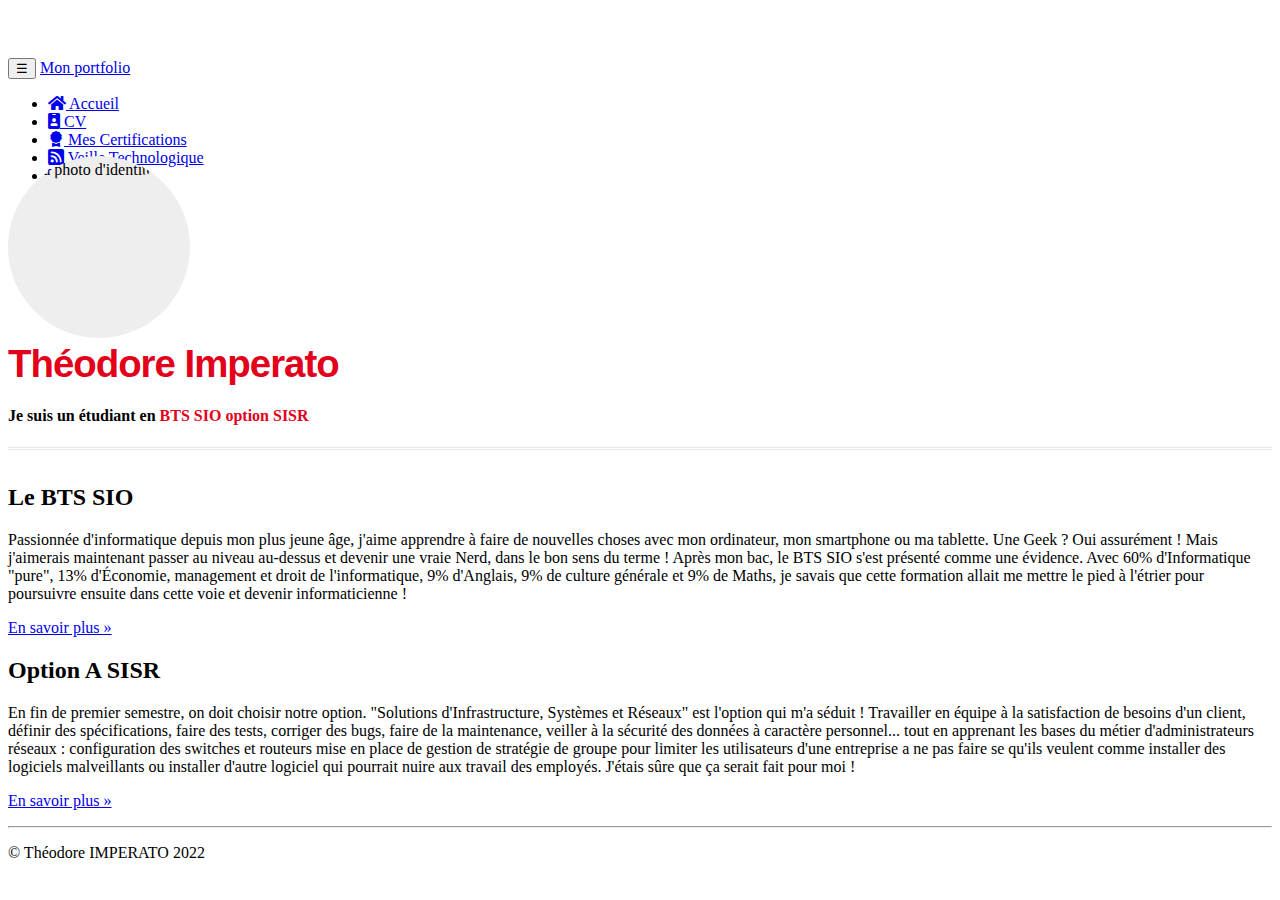
==== index.html @ 67f79616 "Ajout de la police de caractère Ubuntu Task #37 - Ajout de la police de caractère Ubuntu pour le sit" ====
<!doctype html>
<html lang="fr">
    <head>
        <!-- Required meta tags -->
        <meta charset="utf-8">
        <meta name="viewport" content="width=device-width, initial-scale=1, shrink-to-fit=no">
        <meta name="description" content="Portfolio de Théodore IMPERATO - BTS SIO SISR">
        <meta name="author" content="Théodore IMPERATO">
        <script src="http://ajax.googleapis.com/ajax/libs/jquery/1.11.0/jquery.min.js"></script>
        <link rel="stylesheet" href="https://cdn.jsdelivr.net/npm/bootstrap-icons@1.10.3/font/bootstrap-icons.css">
        <link rel="icon" href="favicon2.ico">
        <link href="https://maxcdn.bootstrapcdn.com/font-awesome/4.7.0/css/font-awesome.min.css"
              rel="stylesheet">
        <link rel="stylesheet" href="https://cdn.jsdelivr.net/npm/bootstrap-icons@1.10.3/font/bootstrap-icons.css">
        <link href="css/cv.css" rel="stylesheet">
        <!-- Bootstrap CSS -->
        <link rel="stylesheet" href="https://cdn.jsdelivr.net/npm/bootstrap@4.6.2/dist/css/bootstrap.min.css" integrity="sha384-xOolHFLEh07PJGoPkLv1IbcEPTNtaed2xpHsD9ESMhqIYd0nLMwNLD69Npy4HI+N" crossorigin="anonymous">
        <link rel="stylesheet" href="https://cdnjs.cloudflare.com/ajax/libs/OwlCarousel2/2.3.4/assets/owl.carousel.min.css">
        <link rel="stylesheet" href="https://cdnjs.cloudflare.com/ajax/libs/font-awesome/5.15.2/css/all.min.css">

        <title>Porfolio de Théodore IMPERATO (BTS SIO 2024)</title>
    </head>
    <body>
        <nav class="navbar navbar-dark bg-dark fixed-top navbar-expand-md">
            <div class="container">
                <button type="button" class="navbar-toggler" data-toggle="collapse"
                        data-target="#navbar" aria-controls="navbar">
                    <span class="sr-only">Navigation raccourcie</span>☰
                </button>
                <a class="navbar-brand" href="#">Mon portfolio</a>
                <div id="navbar" class="navbar-collapse collapse">
                    <ul class="nav navbar-nav">
                        <li class="active nav-item">
                            <a href="index.html" class="nav-link">
                                <span class="fa fa-home"></span> Accueil
                            </a>
                        </li>
                        <li class="nav-item">
                            <a href="pages/cv.html" class="nav-link">
                                <span class="fa fa-id-badge"></span> CV
                            </a>
                        </li>
                        <li class="nav-item">
                            <a href="pages/certifications.html" class="nav-link"><span class="bi bi-award-fill"></span>
                                Mes Certifications
                            </a>
                        </li>
                        <li class="nav-item">
                            <a href="pages/veille.html" class="nav-link"><span class="bi bi-rss-fill"></span>
                                Veille Technologique
                            </a>
                        </li>
                        <li class="nav-item">
                            <a href="pages/contact.html" class="nav-link"><span class="fa fa-envelope"></span>
                                Me contacter
                            </a>
                        </li>
                    </ul>
                </div>
            </div>
        </nav>
        <div class="jumbotron">
            <div class="container">
                <div class="row cadreCV">
                    <div id= "cv-entete" class="text-center">
                        <div id="cv-photo">
                            <img src="images/Moi photo copie.png" alt="Ma photo d'identité" alt onmousedown="alert('Touche pas à ma belle photo');" oncontextmenu="return false;">
                        </div>
                        <div id="cv-intro">
                            <h1 class="title"><span> Théodore Imperato </span></h1>
                            <h4>Je suis un étudiant en <span>BTS SIO option SISR</span></h4>
                        </div>
                    </div>
                </div>
            </div>
        </div>
        <footer>
            <div class="container">
                <div class="row">
                    <div class="col-lg-4">
                        <h2>Le BTS SIO</h2>
                        <p>Passionnée d'informatique depuis mon plus jeune âge, j'aime apprendre à faire
                            de nouvelles choses avec mon ordinateur, mon smartphone ou ma tablette. Une
                            Geek ? Oui assurément ! Mais j'aimerais maintenant passer au niveau au-dessus
                            et devenir une vraie Nerd, dans le bon sens du terme ! Après mon bac, le BTS
                            SIO s'est présenté comme une évidence. Avec 60% d'Informatique "pure", 13%
                            d'Économie, management et droit de l'informatique, 9% d'Anglais, 9% de culture
                            générale et 9% de Maths, je savais que cette formation allait me mettre le
                            pied à l'étrier pour poursuivre ensuite dans cette voie et devenir
                            informaticienne !
                        </p>
                        <p><a class="btn btn-secondary" href="https://fr.wikipedia.org/wiki/Brevet_de_technicien_supérieur_-_Services_informatiques_aux_organisations"
                              target="_blank" role="button">En savoir plus »</a>
                        </p>
                    </div>
                    <div class="col-lg-4">
                        <h2>Option A SISR</h2>
                        <p>En fin de premier semestre, on doit choisir notre option. "Solutions 
                            d'Infrastructure, Systèmes et Réseaux" est l'option qui m'a séduit&nbsp;!
                            Travailler en équipe à la satisfaction de besoins d'un client, définir des
                            spécifications, faire des tests, corriger des bugs, faire de la maintenance,
                            veiller à la sécurité des données à caractère personnel... tout en apprenant
                            les bases du métier d'administrateurs réseaux : configuration des switches
                            et routeurs mise en place de gestion de stratégie de groupe pour limiter les 
                            utilisateurs d'une entreprise a ne pas faire se qu'ils veulent comme installer
                            des logiciels malveillants ou installer d'autre logiciel qui pourrait nuire aux
                            travail des employés.
                            J'étais sûre que ça serait fait pour moi !
                        </p>
                        <p><a class="btn btn-secondary" href="https://www.onisep.fr/Ressources/univers-formation/Formations/Post-bac/bts-services-informatiques-aux-organisations-option-a-solutions-d-infrastructure-systemes-et-reseaux" target="_blank"
                              role="button">En savoir plus »</a>
                        </p>
                    </div>
                </div>
                <hr>
                <p class="text-center" id="copyright">© Théodore IMPERATO 2022</p>
            </div>
        </footer> 
        <!-- Optional JavaScript; choose one of the two! -->

        <!-- Option 1: jQuery and Bootstrap Bundle (includes Popper) -->
        <script src="https://cdn.jsdelivr.net/npm/jquery@3.5.1/dist/jquery.slim.min.js" integrity="sha384-DfXdz2htPH0lsSSs5nCTpuj/zy4C+OGpamoFVy38MVBnE+IbbVYUew+OrCXaRkfj" crossorigin="anonymous"></script>
        <script src="https://cdn.jsdelivr.net/npm/bootstrap@4.6.2/dist/js/bootstrap.bundle.min.js" integrity="sha384-Fy6S3B9q64WdZWQUiU+q4/2Lc9npb8tCaSX9FK7E8HnRr0Jz8D6OP9dO5Vg3Q9ct" crossorigin="anonymous"></script>

        <!-- Option 2: Separate Popper and Bootstrap JS -->
        <!--
        <script src="https://cdn.jsdelivr.net/npm/jquery@3.5.1/dist/jquery.slim.min.js" integrity="sha384-DfXdz2htPH0lsSSs5nCTpuj/zy4C+OGpamoFVy38MVBnE+IbbVYUew+OrCXaRkfj" crossorigin="anonymous"></script>
        <script src="https://cdn.jsdelivr.net/npm/popper.js@1.16.1/dist/umd/popper.min.js" integrity="sha384-9/reFTGAW83EW2RDu2S0VKaIzap3H66lZH81PoYlFhbGU+6BZp6G7niu735Sk7lN" crossorigin="anonymous"></script>
        <script src="https://cdn.jsdelivr.net/npm/bootstrap@4.6.2/dist/js/bootstrap.min.js" integrity="sha384-+sLIOodYLS7CIrQpBjl+C7nPvqq+FbNUBDunl/OZv93DB7Ln/533i8e/mZXLi/P+" crossorigin="anonymous"></script>
        -->
    </body>
</html>
---- css/cv.css ----
body {
    padding-top: 50px;
}
.cadreCV {
    padding-bottom: 15px;
    background: white;
}
/****************************************
* En-tête du CV
****************************************/
#cv-entete {
    margin-top: -45px;
    width: 100%;
}
#cv-photo {
    width: 172px;
    height: 172px;
    border-radius: 50%;
    overflow: hidden;
    padding: 5px;
    background: #eee;
    display: inline-block;
}
#cv-photo img {
    width: 160px;
    height: 160px;
    border-radius: 50%;
}
#cv-intro h1 {
    margin: 0;
    padding: 0;
    font-size: 2.4em;
    font-weight: 700;
    letter-spacing: -1px;
    font-family: 'Ubuntu', sans-serif;
}
#cv-intro h1 span {
    color: rgb(226,0,26);
    font-family: 'Ubuntu', sans-serif;
}
#cv-intro h4 span {
    color: rgb(226,0,26);
}
#cv-intro::after {
    background: url('images/ligne.png'); /* Dossier "images" est un sous-
     dossier de "css" (à créer) */
    width: 100%;
    height: 3px;
    margin-top: 15px;
    content: '';
    display: block;
}
/****************************************
* Rubriques
****************************************/
.rubrique {
    margin-bottom: 15px;
}
.rubrique h2 {
    color: rgb(226,0,26);
}
.rubrique h2::before{
    margin-right: 5px;
}
.rubrique p{
    font-size: 1.3em;
    line-height: 1.5em;
}
/******************************************
* Parcours scolaire
******************************************/
#parcours {
    margin-top: 20px;
    position: relative;
    padding: 1em 0;
    list-style: none;
}
#parcours::before {
    width: 5px;
    height: 100%;
    position: absolute;
    left: 7.8px;
    top: 0;
    display: block;
    background: linear-gradient(to bottom, #ffffff 0%,
        #E2001A 7%, #E2001A, #ffffff 100%);
    content:"";
}
#parcours li {
    width: 100%;
    z-index: 2;
    position: relative;
    float: left;
}
#parcours .date .glyphicon-record::before {
    background: #FFFFFF;
    color: #555;
}
#parcours .date {
    width: 75px;
    background-color: rgba(0, 0, 0, 0);
    font-size: 1.5em;
    font-weight: 700;
    display: inline-block;
}
#parcours .details {
    width: 325px;
    display: inline-block;
    background: #eee;
    position: relative;
    padding: 10px 10px 0 10px;
    border-bottom: 1px solid #ddd;
    margin: -4px -12px 20px 0;
}
#parcours .details::after {
    content: '';
    position: absolute;
    top: 15px;
    right: 0;
    left: -16px;
    height: 0;
    width: 0;
    border: solid transparent;
    border-right-color: #eee;
    border-width: 8px;
    pointer-events: none;
}
#parcours .details h3{
    font-size: 1.5em;
    margin: 0;
    padding: 0;
    font-weight: 700;
}
#parcours .details p{
    font-size: 1.3em;
    margin-top: 5px;
    padding: 0;
}
/* Pour empêcher la déformation du parcours scolaire selon la STA */
@media (min-width: 500px) {
    #parcours .date {
        width: 20%;
    }
    #parcours .details {
        width: 80%;
    }
}
@media (min-width: 768px) {
    #parcours .date {
        width: 25%;
    }
    #parcours .details {
        width: 75%;
    }
}
@media (min-width: 992px) {
    #parcours .date {
        width: 17%;
    }
    #parcours .details {
        width: 83%;
    }
}
@media (min-width: 1200px) {
    #parcours .date {
        width: 13%;
    }
    #parcours .details {
        width: 87%;
    }
}
/******************************************
* Expériences professionnelles
******************************************/
.experience {
    display:flex;
    margin-bottom: 15px;
}
.experience .lieu {
    font-size: 1.1em;
    font-weight: bold;
}
.experience .date {
    font-size: 1em;
    opacity: 0.7;
}
.experience .profession {
    font-size: 1.45em;
    font-weight: bold;
    margin-top: -6px;
}
.experience .details {
    font-size: 1.2em;
    line-height: 1.5em;
}
/******************************************
* Me contacter
******************************************/
.meContacter {
    clear: both;
}
.meContacter .details {
    width: 100%;
    margin-left: 10px;
    margin-top: 3px;
    font-size: 1.5em;
    font-weight: 700;
    justify-content: space-between;
}
.contact-icon {
    filter: grayscale(1);
    -webkit-filter: grayscale(1);
    -moz-filter: grayscale(1);
    -ms-filter: grayscale(1);
    -o-filter: grayscale(1);
    height: 32px;
    width: 32px;
    margin: 2px 0;
}
.meContacter a, .meContacter a:hover {
    text-decoration: none;
    color: black;
}
.meContacter a:hover>img {
    filter: grayscale(0);
    -webkit-filter: grayscale(0);
    -moz-filter: grayscale(0);
    -ms-filter: grayscale(0);
    -o-filter: grayscale(0);
}
/******************************************
* Langues
******************************************/
#langues .container {
    display: flex;
    flex-direction: row;
    justify-content: space-between;
}
#langues .langue, #langues .niveau{
    font-size: 1.3em;
}
#langues .langue {
    padding-top: 3px;
}
/******************************************
* Compétences
******************************************/
#competences .container {
    display: flex;
    flex-direction: row;
    justify-content: space-between;
}
#competences .container .libelle {
    font-size: 1.3em;
}
#competences .container .classement {
    background: scroll transparent url(images/Red-Rating-Stars.png) no-repeat;
    width: 160px;
    height: 27px;
}
#competences .container .classement0 {
    background-position: 0 -142px;
}
#competences .container .classement1 {
    background-position: 0 -112px;
}
#competences .container .classement2 {
    background-position: 0 -84px;
}
#competences .container .classement3 {
    background-position: 0 -56px;
}
#competences .container .classement4 {
    background-position: 0 -28px;
}
#competences .container .classement5 {
    background-position: 0 0px;
}
/* width */
::-webkit-scrollbar {
  width: 15px;
  height: 20px;
}

/* Track */
::-webkit-scrollbar-track {
  background: #f1f1f1;
  border-radius: 100vw;
  margin-block: 0em;
}
 
/* Handle */
::-webkit-scrollbar-thumb {
  background: #888;
  border: 0.10em solid grey;
  border-radius: 100vw;
}

/* Handle on hover */
::-webkit-scrollbar-thumb:hover {
  background: #555;
  
}
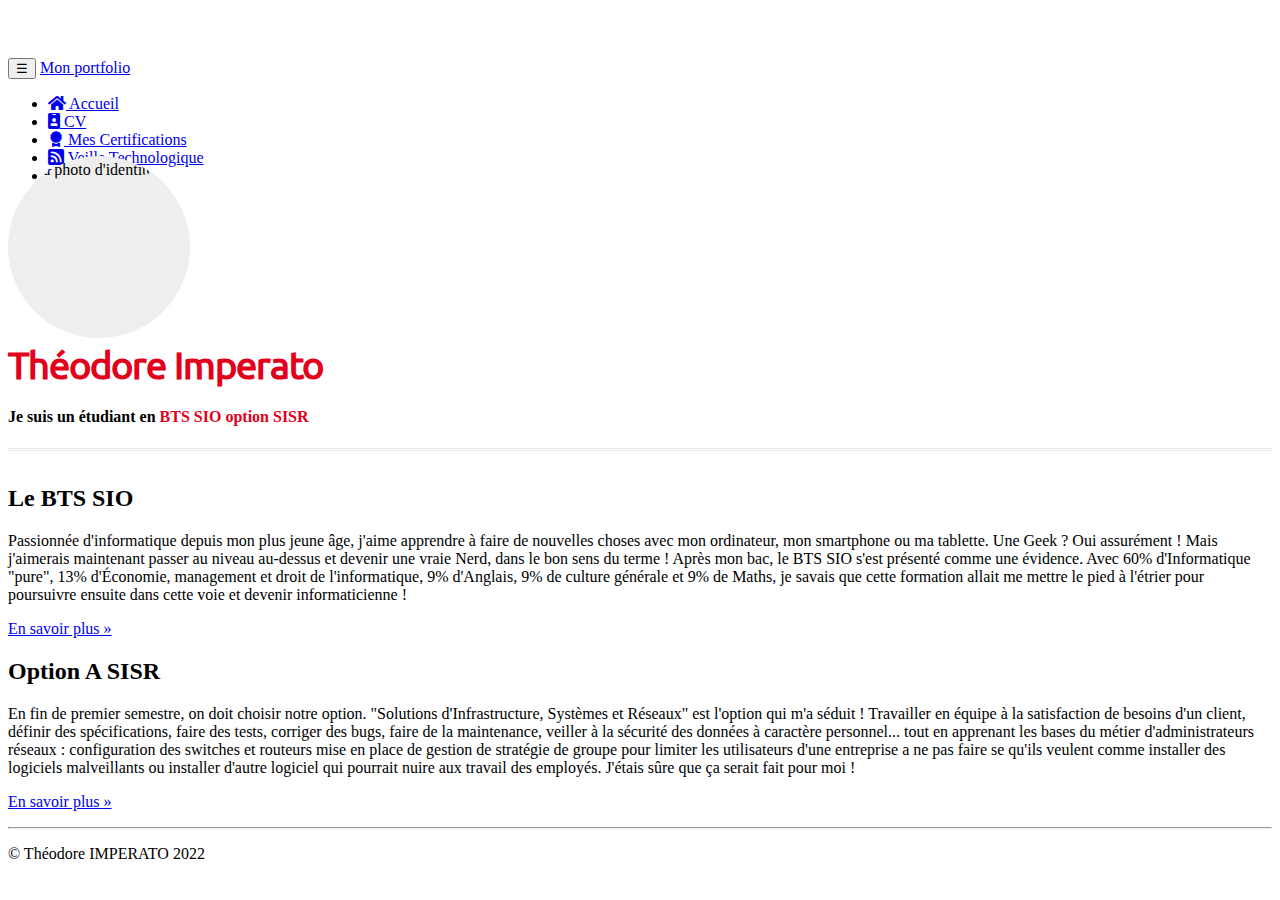
==== commit 1cf939d5: "Modification des fichiers pour avoir la police d'écriture" ====
--- a/index.html
+++ b/index.html
@@ -67,7 +67,7 @@
                             <img src="images/Moi photo copie.png" alt="Ma photo d'identité" alt onmousedown="alert('Touche pas à ma belle photo');" oncontextmenu="return false;">
                         </div>
                         <div id="cv-intro">
-                            <h1 class="title"><span> Théodore Imperato </span></h1>
+                            <h1><span> Théodore Imperato </span></h1>
                             <h4>Je suis un étudiant en <span>BTS SIO option SISR</span></h4>
                         </div>
                     </div>
--- a/css/cv.css
+++ b/css/cv.css
@@ -1,3 +1,7 @@
+@font-face {
+	font-family: 'Ubuntu';
+	src: url('police/Ubuntu-Regular.ttf') format('truetype');
+}
 body {
     padding-top: 50px;
 }
@@ -34,9 +38,21 @@
     letter-spacing: -1px;
     font-family: 'Ubuntu', sans-serif;
 }
+#cv-intro h2 {
+    margin: 0;
+    padding: 0;
+    font-size: 2.4em;
+    font-weight: 700;
+    letter-spacing: -1px;
+    font-family: 'Ubuntu', sans-serif;
+}
 #cv-intro h1 span {
     color: rgb(226,0,26);
-    font-family: 'Ubuntu', sans-serif;
+    font-family: "Ubuntu", sans-serif;
+}
+#cv-intro h2 span {
+    color: rgb(226,0,26);
+    font-family: "Ubuntu", sans-serif;
 }
 #cv-intro h4 span {
     color: rgb(226,0,26);
@@ -137,7 +153,7 @@
     padding: 0;
 }
 /* Pour empêcher la déformation du parcours scolaire selon la STA */
-@media (min-width: 500px) {
+@media (min-width: 500px){
     #parcours .date {
         width: 20%;
     }
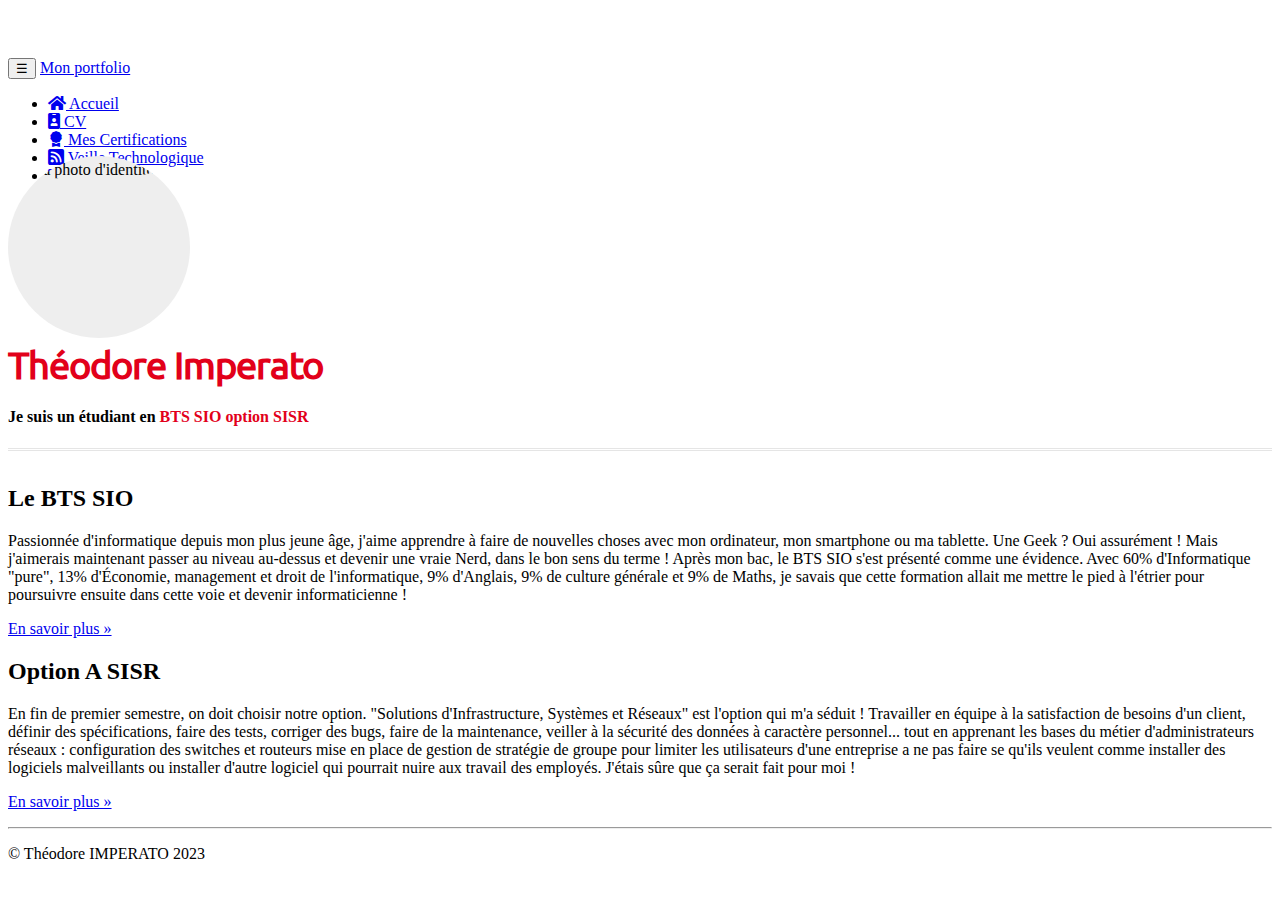
==== commit 76ceb77c: "Changement de la date dans les footer de toute les page du portfolio" ====
--- a/index.html
+++ b/index.html
@@ -113,7 +113,7 @@
                     </div>
                 </div>
                 <hr>
-                <p class="text-center" id="copyright">© Théodore IMPERATO 2022</p>
+                <p class="text-center" id="copyright">© Théodore IMPERATO 2023</p>
             </div>
         </footer> 
         <!-- Optional JavaScript; choose one of the two! -->
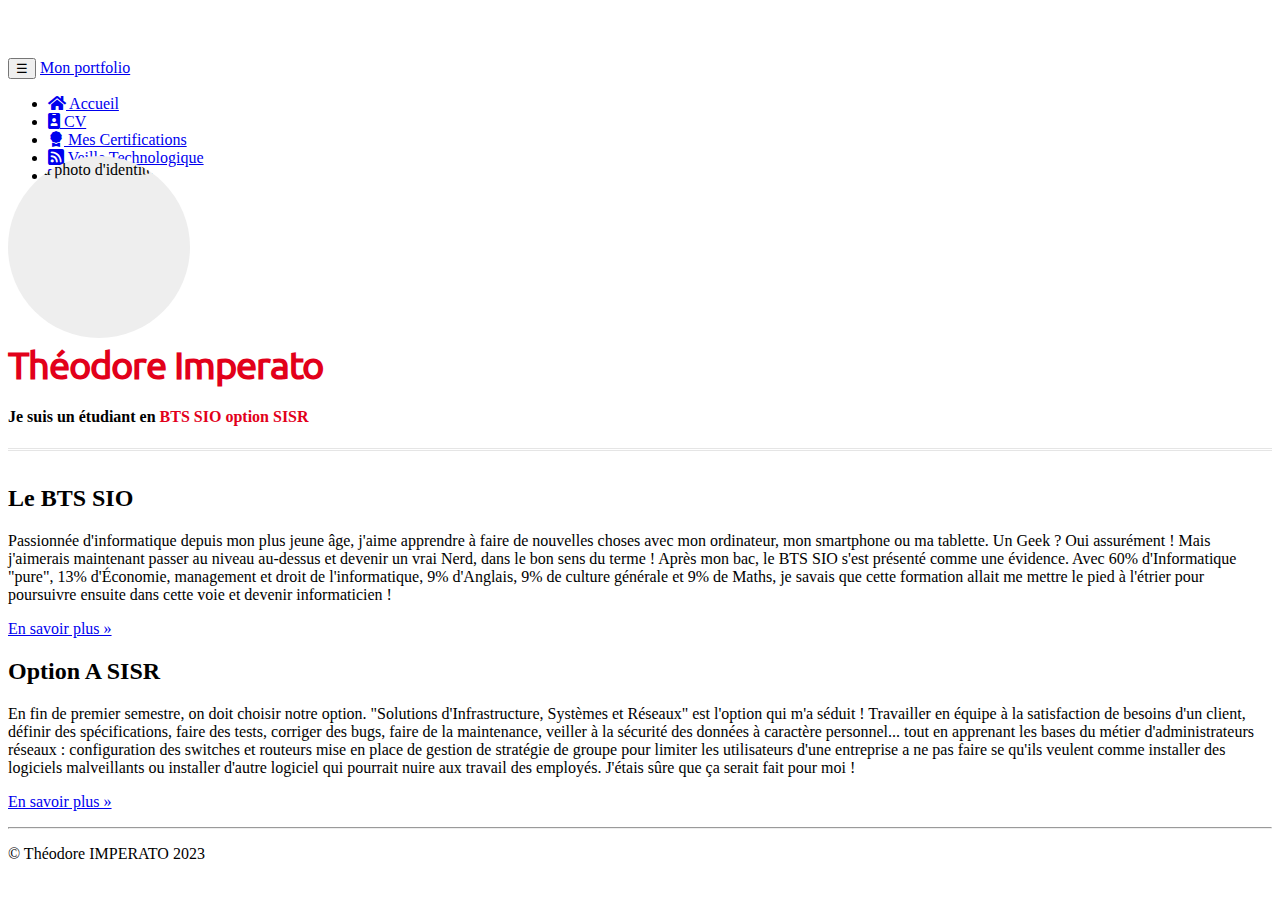
==== commit 9c9e5e63: "Correction de l'orthographe des pages Accueil et CV" ====
--- a/index.html
+++ b/index.html
@@ -80,14 +80,14 @@
                     <div class="col-lg-4">
                         <h2>Le BTS SIO</h2>
                         <p>Passionnée d'informatique depuis mon plus jeune âge, j'aime apprendre à faire
-                            de nouvelles choses avec mon ordinateur, mon smartphone ou ma tablette. Une
+                            de nouvelles choses avec mon ordinateur, mon smartphone ou ma tablette. Un
                             Geek ? Oui assurément ! Mais j'aimerais maintenant passer au niveau au-dessus
-                            et devenir une vraie Nerd, dans le bon sens du terme ! Après mon bac, le BTS
+                            et devenir un vrai Nerd, dans le bon sens du terme ! Après mon bac, le BTS
                             SIO s'est présenté comme une évidence. Avec 60% d'Informatique "pure", 13%
                             d'Économie, management et droit de l'informatique, 9% d'Anglais, 9% de culture
                             générale et 9% de Maths, je savais que cette formation allait me mettre le
                             pied à l'étrier pour poursuivre ensuite dans cette voie et devenir
-                            informaticienne !
+                            informaticien !
                         </p>
                         <p><a class="btn btn-secondary" href="https://fr.wikipedia.org/wiki/Brevet_de_technicien_supérieur_-_Services_informatiques_aux_organisations"
                               target="_blank" role="button">En savoir plus »</a>
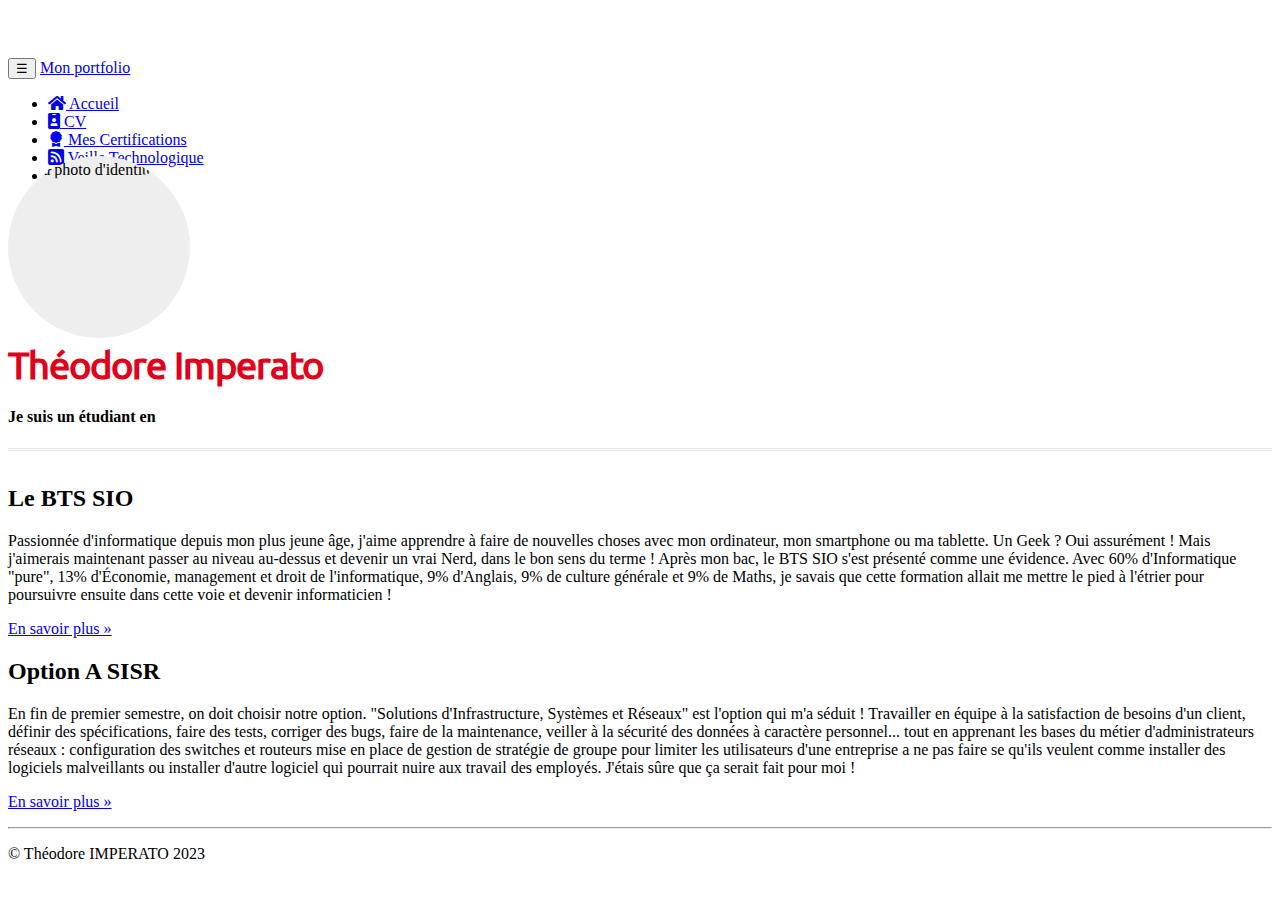
==== commit 7a06a905: "Création d'un système qui écrit le nom Option SISR en typing grâce au JavaScript Task #45 - Création" ====
--- a/index.html
+++ b/index.html
@@ -67,8 +67,8 @@
                             <img src="images/Moi photo copie.png" alt="Ma photo d'identité" alt onmousedown="alert('Touche pas à ma belle photo');" oncontextmenu="return false;">
                         </div>
                         <div id="cv-intro">
-                            <h1><span> Théodore Imperato </span></h1>
-                            <h4>Je suis un étudiant en <span>BTS SIO option SISR</span></h4>
+                            <h1> <span>Théodore Imperato</span></h1>
+                            <h4>Je suis un étudiant en <span class="typing"></span></h4>
                         </div>
                     </div>
                 </div>
@@ -115,7 +115,9 @@
                 <hr>
                 <p class="text-center" id="copyright">© Théodore IMPERATO 2023</p>
             </div>
-        </footer> 
+        </footer>
+        <script src="script/script.js"></script>
+        <script src="https://cdn.jsdelivr.net/npm/typed.js@2.0.12"></script>
         <!-- Optional JavaScript; choose one of the two! -->
 
         <!-- Option 1: jQuery and Bootstrap Bundle (includes Popper) -->
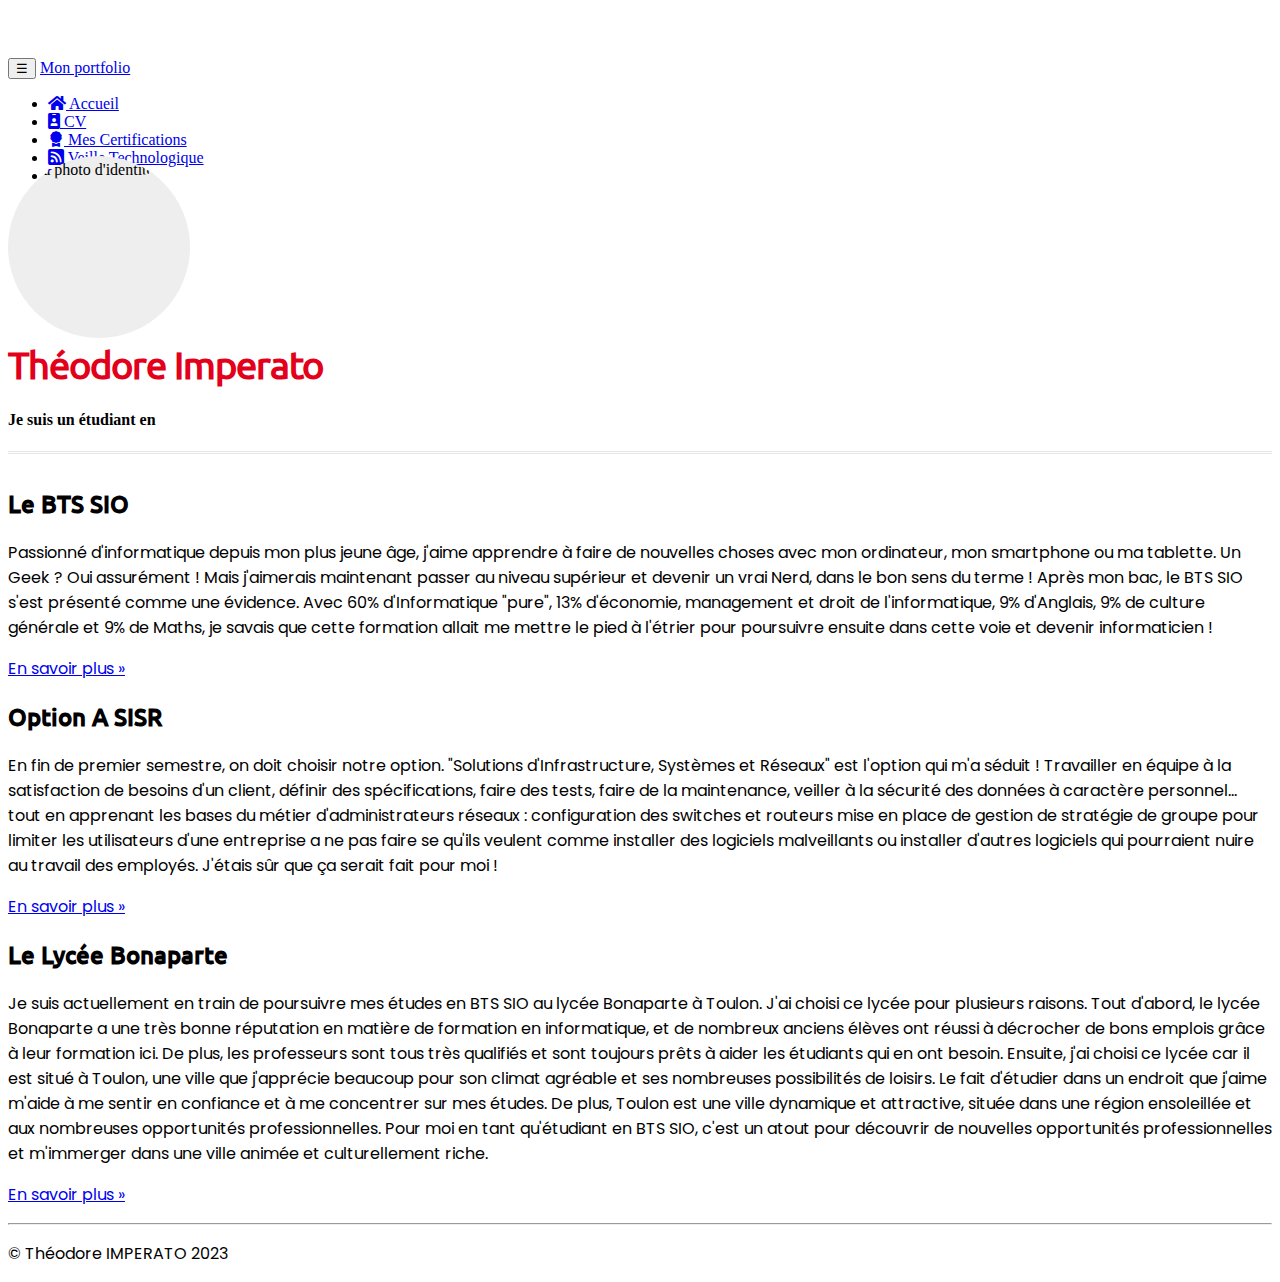
==== commit 07a5919e: "Merge pull request #63 from theodoreimperato/master" ====
--- a/index.html
+++ b/index.html
@@ -6,7 +6,7 @@
         <meta name="viewport" content="width=device-width, initial-scale=1, shrink-to-fit=no">
         <meta name="description" content="Portfolio de Théodore IMPERATO - BTS SIO SISR">
         <meta name="author" content="Théodore IMPERATO">
-        <script src="http://ajax.googleapis.com/ajax/libs/jquery/1.11.0/jquery.min.js"></script>
+        <script src="https://ajax.googleapis.com/ajax/libs/jquery/1.11.3/jquery.min.js"></script>
         <link rel="stylesheet" href="https://cdn.jsdelivr.net/npm/bootstrap-icons@1.10.3/font/bootstrap-icons.css">
         <link rel="icon" href="favicon2.ico">
         <link href="https://maxcdn.bootstrapcdn.com/font-awesome/4.7.0/css/font-awesome.min.css"
@@ -27,7 +27,7 @@
                         data-target="#navbar" aria-controls="navbar">
                     <span class="sr-only">Navigation raccourcie</span>☰
                 </button>
-                <a class="navbar-brand" href="#">Mon portfolio</a>
+                <a class="navbar-brand" href="index.html">Mon portfolio</a>
                 <div id="navbar" class="navbar-collapse collapse">
                     <ul class="nav navbar-nav">
                         <li class="active nav-item">
@@ -79,12 +79,12 @@
                 <div class="row">
                     <div class="col-lg-4">
                         <h2>Le BTS SIO</h2>
-                        <p>Passionnée d'informatique depuis mon plus jeune âge, j'aime apprendre à faire
+                        <p>Passionné d'informatique depuis mon plus jeune âge, j'aime apprendre à faire
                             de nouvelles choses avec mon ordinateur, mon smartphone ou ma tablette. Un
-                            Geek ? Oui assurément ! Mais j'aimerais maintenant passer au niveau au-dessus
+                            Geek ? Oui assurément ! Mais j'aimerais maintenant passer au niveau supérieur
                             et devenir un vrai Nerd, dans le bon sens du terme ! Après mon bac, le BTS
                             SIO s'est présenté comme une évidence. Avec 60% d'Informatique "pure", 13%
-                            d'Économie, management et droit de l'informatique, 9% d'Anglais, 9% de culture
+                            d'économie, management et droit de l'informatique, 9% d'Anglais, 9% de culture
                             générale et 9% de Maths, je savais que cette formation allait me mettre le
                             pied à l'étrier pour poursuivre ensuite dans cette voie et devenir
                             informaticien !
@@ -98,17 +98,31 @@
                         <p>En fin de premier semestre, on doit choisir notre option. "Solutions 
                             d'Infrastructure, Systèmes et Réseaux" est l'option qui m'a séduit&nbsp;!
                             Travailler en équipe à la satisfaction de besoins d'un client, définir des
-                            spécifications, faire des tests, corriger des bugs, faire de la maintenance,
+                            spécifications, faire des tests, faire de la maintenance,
                             veiller à la sécurité des données à caractère personnel... tout en apprenant
                             les bases du métier d'administrateurs réseaux : configuration des switches
                             et routeurs mise en place de gestion de stratégie de groupe pour limiter les 
                             utilisateurs d'une entreprise a ne pas faire se qu'ils veulent comme installer
-                            des logiciels malveillants ou installer d'autre logiciel qui pourrait nuire aux
-                            travail des employés.
-                            J'étais sûre que ça serait fait pour moi !
+                            des logiciels malveillants ou installer d'autres logiciels qui pourraient nuire 
+                            au travail des employés.
+                            J'étais sûr que ça serait fait pour moi !
                         </p>
                         <p><a class="btn btn-secondary" href="https://www.onisep.fr/Ressources/univers-formation/Formations/Post-bac/bts-services-informatiques-aux-organisations-option-a-solutions-d-infrastructure-systemes-et-reseaux" target="_blank"
                               role="button">En savoir plus »</a>
+                        </p>
+                    </div>
+                    <div class="col-lg-4">
+                        <h2>Le Lycée Bonaparte</h2>
+                        <p>Je suis actuellement en train de poursuivre mes études en BTS SIO au lycée Bonaparte à Toulon. J'ai choisi ce lycée pour plusieurs raisons. Tout d'abord, le lycée Bonaparte a une très bonne réputation en 
+                            matière de formation en informatique, et de nombreux anciens élèves ont réussi à décrocher de bons emplois grâce à leur formation ici. De plus, les professeurs sont tous très qualifiés et 
+                            sont toujours prêts à aider les étudiants qui en ont besoin. Ensuite, j'ai choisi ce lycée car il est situé à Toulon, une ville que j'apprécie beaucoup pour son climat agréable et 
+                            ses nombreuses possibilités de loisirs. Le fait d'étudier dans un endroit que j'aime m'aide à me sentir en confiance et à me concentrer sur mes études.
+                            De plus, Toulon est une ville dynamique et attractive, située dans une région ensoleillée et aux nombreuses opportunités professionnelles. 
+                            Pour moi en tant qu'étudiant en BTS SIO, c'est un atout pour découvrir de nouvelles opportunités professionnelles et m'immerger 
+                            dans une ville animée et culturellement riche.
+                        </p>
+                        <p><a class="btn btn-secondary" href="https://www.lyc-bonaparte.fr/"
+                              target="_blank" role="button">En savoir plus »</a>
                         </p>
                     </div>
                 </div>
--- a/css/cv.css
+++ b/css/cv.css
@@ -1,6 +1,15 @@
+@import url('https://fonts.googleapis.com/css2?family=Poppins:wght@400;500;600;700');
 @font-face {
-	font-family: 'Ubuntu';
-	src: url('police/Ubuntu-Regular.ttf') format('truetype');
+    font-family: 'Ubuntu';
+    src: url('police/Ubuntu/Ubuntu-Regular.ttf') format('truetype');
+}
+@font-face {
+    font-family: 'Ubuntu2';
+    src: url('police/Ubuntu/Ubuntu-Medium.ttf') format('truetype');
+}
+@font-face {
+    font-family: 'Poppins';
+    src: url('police/Poppins/Poppins-Regular.ttf') format('truetype');
 }
 body {
     padding-top: 50px;
@@ -8,6 +17,10 @@
 .cadreCV {
     padding-bottom: 15px;
     background: white;
+}
+h2{
+    font-family: 'Ubuntu2';
+    font-weight: bold;
 }
 /****************************************
 * En-tête du CV
@@ -56,6 +69,7 @@
 }
 #cv-intro h4 span {
     color: rgb(226,0,26);
+    font-family: "Ubuntu", sans-serif;
 }
 #cv-intro::after {
     background: url('images/ligne.png'); /* Dossier "images" est un sous-
@@ -82,9 +96,13 @@
     font-size: 1.3em;
     line-height: 1.5em;
 }
+p{
+    font-family: 'Poppins';
+}
 /******************************************
 * Parcours scolaire
 ******************************************/
+
 #parcours {
     margin-top: 20px;
     position: relative;
@@ -118,6 +136,7 @@
     font-size: 1.5em;
     font-weight: 700;
     display: inline-block;
+    font-family: 'Ubuntu2';
 }
 #parcours .details {
     width: 325px;
@@ -146,6 +165,7 @@
     margin: 0;
     padding: 0;
     font-weight: 700;
+    font-family: 'Ubuntu2';
 }
 #parcours .details p{
     font-size: 1.3em;
@@ -179,10 +199,10 @@
 }
 @media (min-width: 1200px) {
     #parcours .date {
-        width: 13%;
+        width: 17%;
     }
     #parcours .details {
-        width: 87%;
+        width: 83%;
     }
 }
 /******************************************
@@ -195,6 +215,7 @@
 .experience .lieu {
     font-size: 1.1em;
     font-weight: bold;
+    font-family: 'Ubuntu2';
 }
 .experience .date {
     font-size: 1em;
@@ -204,10 +225,32 @@
     font-size: 1.45em;
     font-weight: bold;
     margin-top: -6px;
+    font-family: 'Ubuntu2'
 }
 .experience .details {
     font-size: 1.2em;
     line-height: 1.5em;
+    font-family: 'Poppins'
+}
+@media (max-width: 500px){
+    .experience .lieu {
+        display: block;
+        margin-left: -20px;
+    }
+    .experience .date {
+        display: block;
+        margin-left: -10px;
+    }
+}
+@media (min-width: 768px){
+    .experience .lieu {
+        display: block;
+        margin-left: -10px;
+    }
+    .experience .date {
+        display: block;
+        margin-left: -5px;
+    }
 }
 /******************************************
 * Me contacter
@@ -294,26 +337,25 @@
 }
 /* width */
 ::-webkit-scrollbar {
-  width: 15px;
-  height: 20px;
+    width: 15px;
+    height: 20px;
 }
 
 /* Track */
 ::-webkit-scrollbar-track {
-  background: #f1f1f1;
-  border-radius: 100vw;
-  margin-block: 0em;
-}
- 
+    background: #f1f1f1;
+    border-radius: 100vw;
+    margin-block: 0em;
+}
 /* Handle */
 ::-webkit-scrollbar-thumb {
-  background: #888;
-  border: 0.10em solid grey;
-  border-radius: 100vw;
+    background: #888;
+    border: 0.10em solid grey;
+    border-radius: 100vw;
 }
 
 /* Handle on hover */
 ::-webkit-scrollbar-thumb:hover {
-  background: #555;
-  
+    background: #555;
+
 }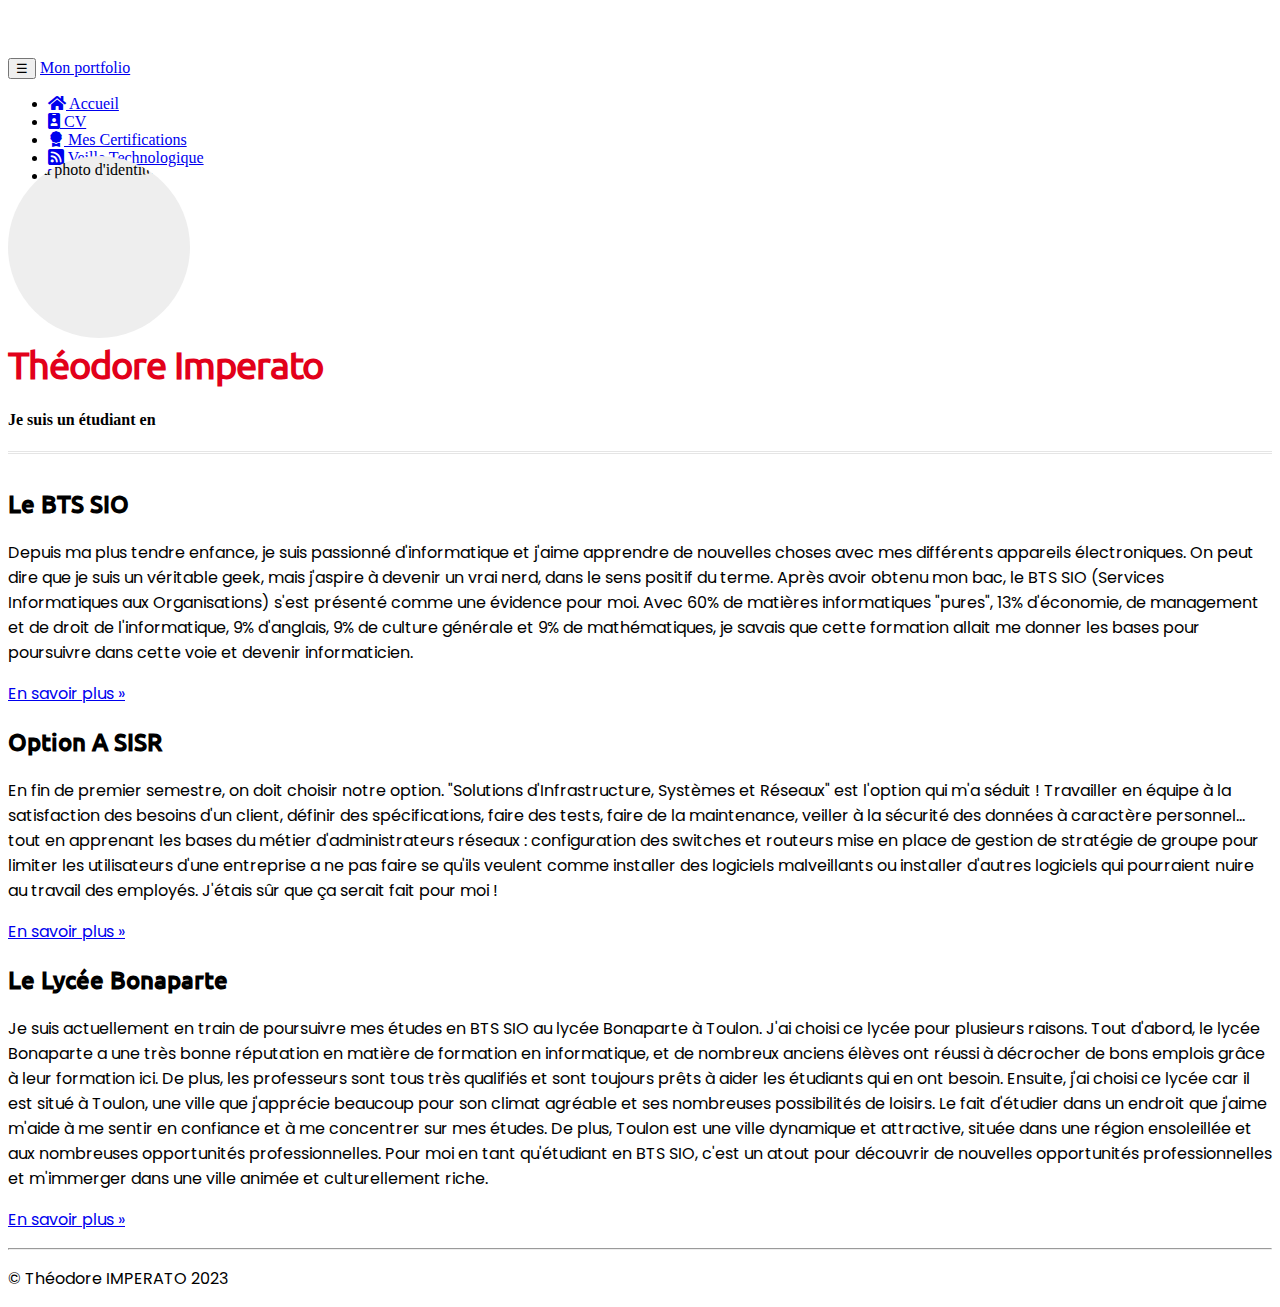
==== commit ae2d06ee: "Correction de quelques fautes d'orthographes et des oubli de textes dans la page CV" ====
--- a/index.html
+++ b/index.html
@@ -79,15 +79,11 @@
                 <div class="row">
                     <div class="col-lg-4">
                         <h2>Le BTS SIO</h2>
-                        <p>Passionné d'informatique depuis mon plus jeune âge, j'aime apprendre à faire
-                            de nouvelles choses avec mon ordinateur, mon smartphone ou ma tablette. Un
-                            Geek ? Oui assurément ! Mais j'aimerais maintenant passer au niveau supérieur
-                            et devenir un vrai Nerd, dans le bon sens du terme ! Après mon bac, le BTS
-                            SIO s'est présenté comme une évidence. Avec 60% d'Informatique "pure", 13%
-                            d'économie, management et droit de l'informatique, 9% d'Anglais, 9% de culture
-                            générale et 9% de Maths, je savais que cette formation allait me mettre le
-                            pied à l'étrier pour poursuivre ensuite dans cette voie et devenir
-                            informaticien !
+                        <p>Depuis ma plus tendre enfance, je suis passionné d'informatique et j'aime apprendre de nouvelles choses avec mes différents appareils électroniques. 
+                            On peut dire que je suis un véritable geek, mais j'aspire à devenir un vrai nerd, dans le sens positif du terme. 
+                            Après avoir obtenu mon bac, le BTS SIO (Services Informatiques aux Organisations) s'est présenté comme une évidence pour moi. 
+                            Avec 60% de matières informatiques "pures", 13% d'économie, de management et de droit de l'informatique, 9% d'anglais, 9% de culture générale et 9% de mathématiques, 
+                            je savais que cette formation allait me donner les bases pour poursuivre dans cette voie et devenir informaticien.
                         </p>
                         <p><a class="btn btn-secondary" href="https://fr.wikipedia.org/wiki/Brevet_de_technicien_supérieur_-_Services_informatiques_aux_organisations"
                               target="_blank" role="button">En savoir plus »</a>
@@ -97,7 +93,7 @@
                         <h2>Option A SISR</h2>
                         <p>En fin de premier semestre, on doit choisir notre option. "Solutions 
                             d'Infrastructure, Systèmes et Réseaux" est l'option qui m'a séduit&nbsp;!
-                            Travailler en équipe à la satisfaction de besoins d'un client, définir des
+                            Travailler en équipe à la satisfaction des besoins d'un client, définir des
                             spécifications, faire des tests, faire de la maintenance,
                             veiller à la sécurité des données à caractère personnel... tout en apprenant
                             les bases du métier d'administrateurs réseaux : configuration des switches
